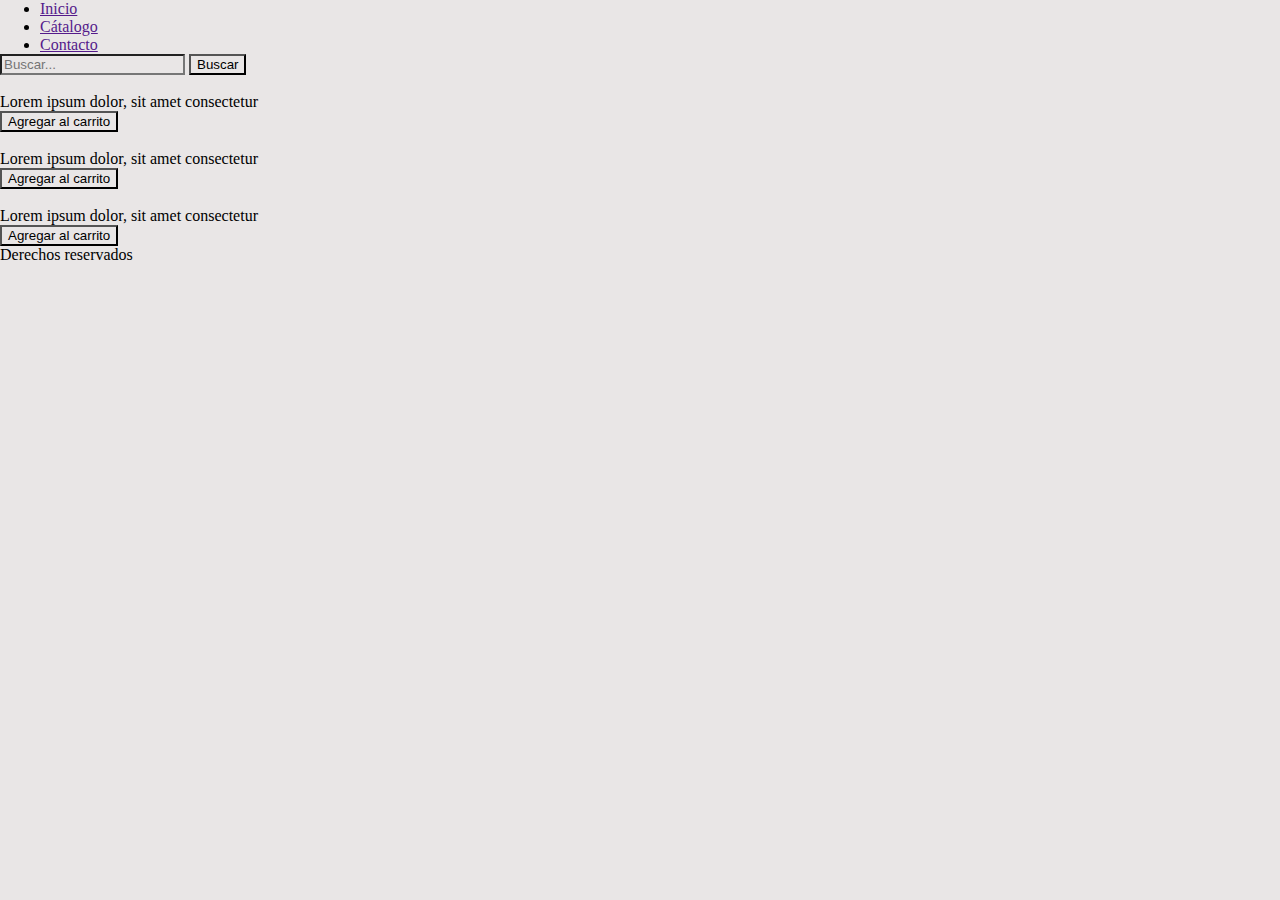
==== Proyecto WebCliente/index.html @ a83dbd1d "maquetacion html y armado de carpetas." ====
<!DOCTYPE html>
<html lang="es">
<head>
    <meta charset="UTF-8">
    <meta name="viewport" content="width=device-width, initial-scale=1.0">
    <link rel="stylesheet" href="styles.css">
    
    <title>Aplicaciones Cliente Servidor</title>
</head>
<body>
    <header class="header-container-flex">
        <div>
            <ul>
                <li><a href="">Inicio</a></li>
                <li><a href="">Cátalogo</a></li>
                <li><a href="">Contacto</a></li>
            </ul>
        </div>
    </header>
    <aside>
        <form action="" method="get"></form>
        <input type="text" name="buscador" id="buscador" placeholder="Buscar...">
        <button type="submit">Buscar</button>
    </aside>
    <main>
        <div>   
            <img src="" alt="">
            <p>Lorem ipsum dolor, sit amet consectetur</p>
            <button>Agregar al carrito</button>
        </div>

        <div>   
            <img src="" alt="">
            <p>Lorem ipsum dolor, sit amet consectetur</p>
            <button>Agregar al carrito</button>
        </div>

        <div>   
            <img src="" alt="">
            <p>Lorem ipsum dolor, sit amet consectetur</p>
            <button>Agregar al carrito</button>
        </div>
    </main>
    <footer>
        <div>
            <p>Derechos reservados</p>
        </div>
    </footer>
</body>
</html>
<script src="script.js"></script>
---- Proyecto WebCliente/styles.css ----
* {
    box-sizing: border-box;
    margin: 0;
   background-color: rgb(233, 230, 230); 
}
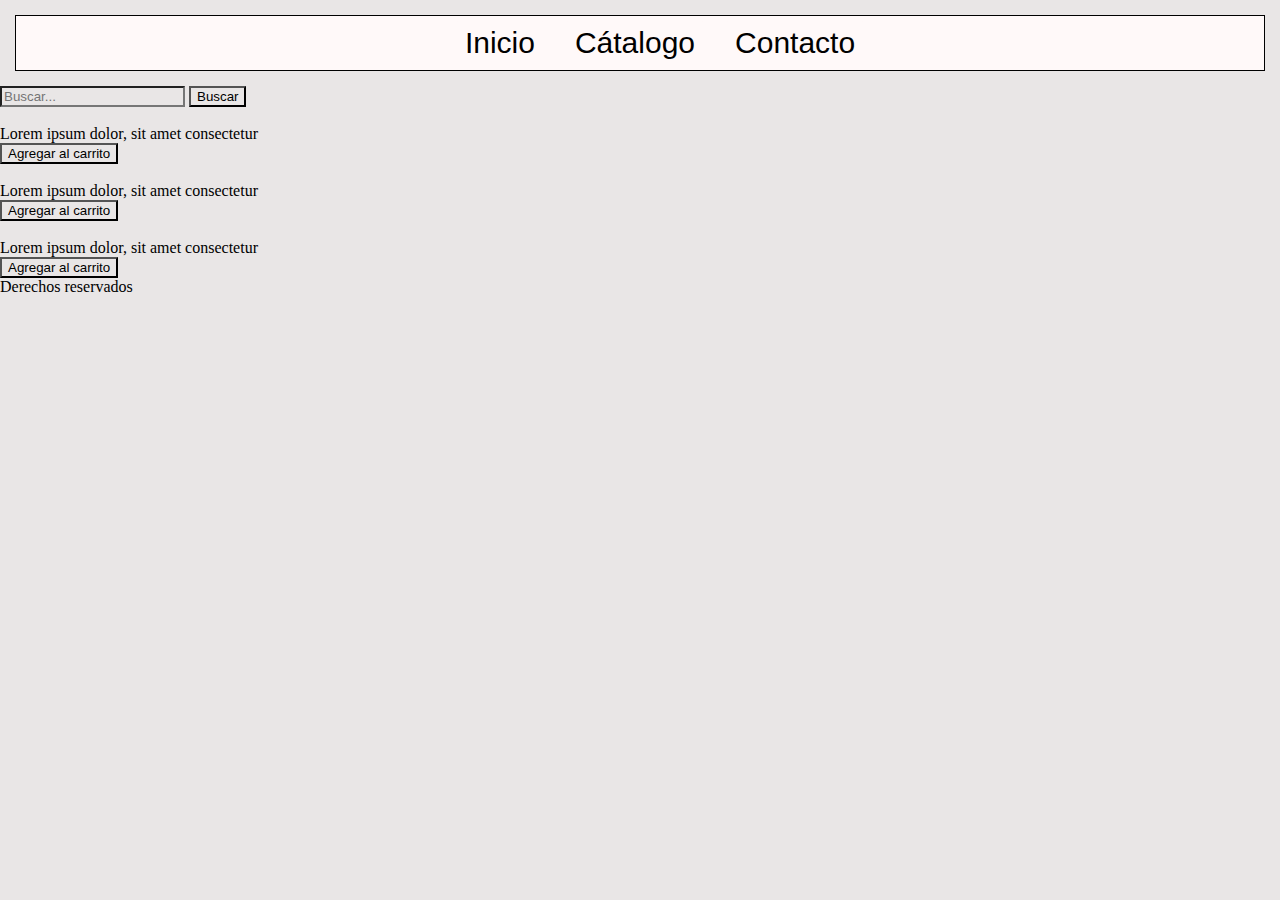
==== commit d15e4f7a: "agregando estilos al header" ====
--- a/Proyecto WebCliente/index.html
+++ b/Proyecto WebCliente/index.html
@@ -8,8 +8,8 @@
     <title>Aplicaciones Cliente Servidor</title>
 </head>
 <body>
-    <header class="header-container-flex">
-        <div>
+    <header >
+        <div class="header-container-flex">
             <ul>
                 <li><a href="">Inicio</a></li>
                 <li><a href="">Cátalogo</a></li>
--- a/Proyecto WebCliente/styles.css
+++ b/Proyecto WebCliente/styles.css
@@ -4,3 +4,35 @@
    background-color: rgb(233, 230, 230); 
 }
 
+header{
+    border: 1px solid black;
+    margin: 15px;
+    display: flex;
+    justify-content: center;
+    background-color: rgb(255, 249, 249);
+}
+.header-container-flex{
+    display: flex;
+    padding: 10px;
+    align-items: center;
+    background-color: inherit;
+}
+
+.header-container-flex ul{
+    display: flex;
+    list-style: none;
+    background-color: inherit;
+}
+.header-container-flex ul li{
+    margin:0px 10px;
+    background-color: inherit;
+}
+.header-container-flex ul li a{
+    text-decoration: none;
+    font-size: 30px;
+    font-family: 'Franklin Gothic Medium', 'Arial Narrow', Arial, sans-serif;
+    color: black;
+    padding: 5px 10px;
+    border-radius: 5px;
+    background-color: inherit;
+}